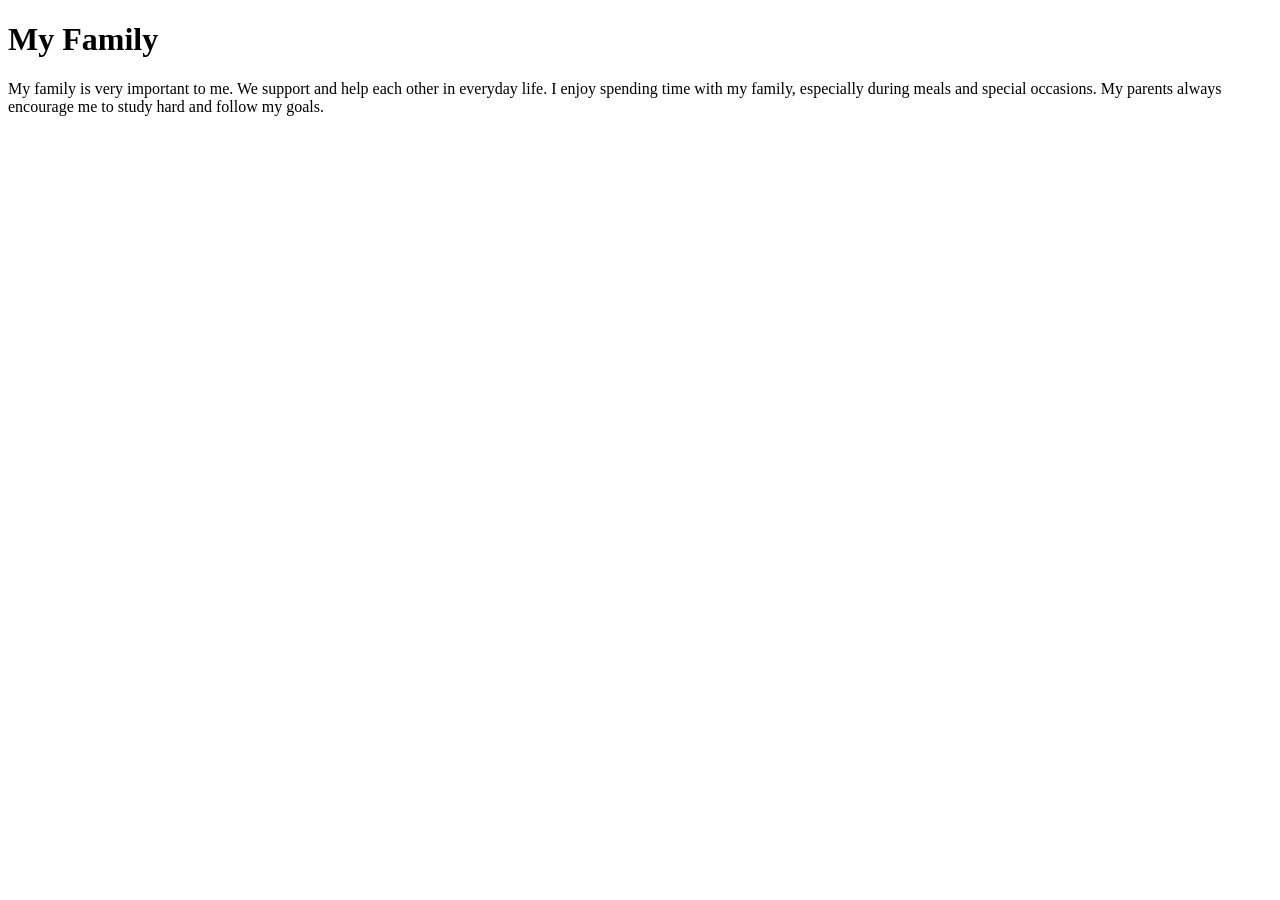
==== family.html @ 8c957118 "first commit" ====
<!DOCTYPE html>
<html>

<head>
<title>My Family</title>
</head>

<body>



<h1>My Family</h1>

<p>
My family is very important to me. We support and help each other in everyday life.
I enjoy spending time with my family, especially during meals and special occasions.
My parents always encourage me to study hard and follow my goals.
</p>

</body>
</html>
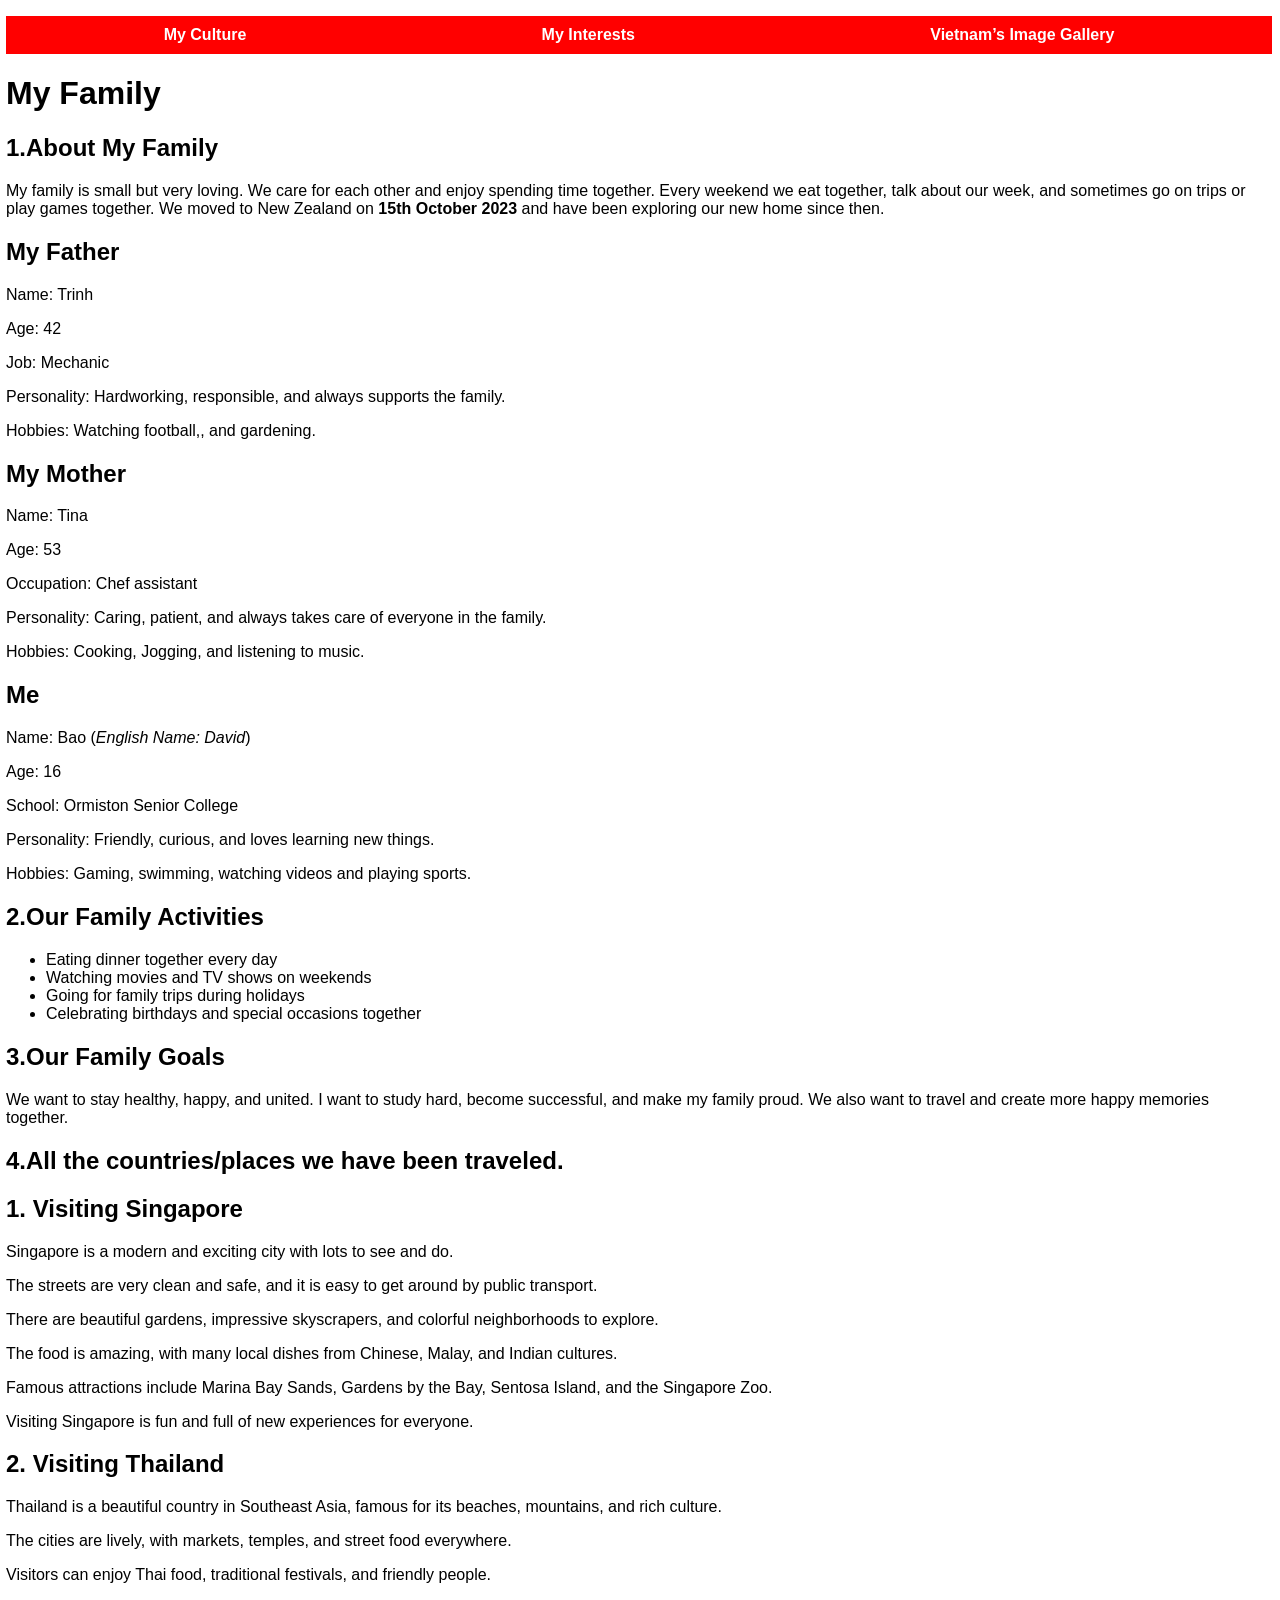
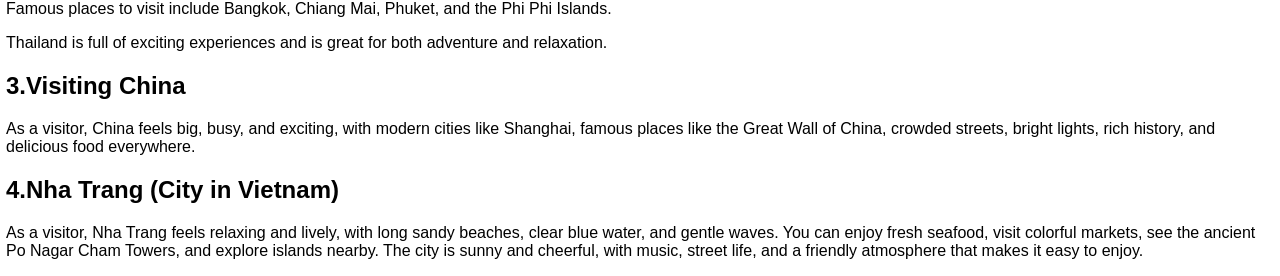
==== commit 99b121d8: "I have changed the text displayed regading my family information." ====
--- a/family.html
+++ b/family.html
@@ -1,21 +1,81 @@
 <!DOCTYPE html>
-<html>
+    <html>
+        <head>
+        <title>My family</title>
+            <link rel="stylesheet" type="text/css" href="style.css">
+        </head>
 
-<head>
-<title>My Family</title>
-</head>
+        <body>
+        <header>
+    <nav>
+    <ul>
+    <li><a href="index.html">My Culture</a></li>
+    <li><a href="interests.html">My Interests</a></li>
+    <li><a href="image gallery.html">Vietnam’s Image Gallery</a></li>
+    </ul>
+    </nav>
+    </header>
 
-<body>
-
-
+        
 
 <h1>My Family</h1>
 
-<p>
-My family is very important to me. We support and help each other in everyday life.
-I enjoy spending time with my family, especially during meals and special occasions.
-My parents always encourage me to study hard and follow my goals.
-</p>
+<h2>1.About My Family</h2>
+<p>My family is small but very loving. We care for each other and enjoy spending time together.  
+Every weekend we eat together, talk about our week, and sometimes go on trips or play games together.
+We moved to New Zealand on <b>15th October 2023</b> and have been exploring our new home since then.</p></p>
 
+<h2>My Father</h2>
+    <p>Name: Trinh</p>
+    <p>Age: 42</p>
+    <p>Job: Mechanic</p>
+    <p>Personality: Hardworking, responsible, and always supports the family.</p>
+    <p>Hobbies: Watching football,, and gardening.</p>
+
+<h2>My Mother</h2>
+    <p>Name: Tina</p>
+    <p>Age: 53</p>
+    <p>Occupation: Chef assistant</p>
+    <p>Personality: Caring, patient, and always takes care of everyone in the family.</p>
+    <p>Hobbies: Cooking, Jogging, and listening to music.</p>
+
+<h2>Me</h2>
+<p>Name: Bao (<em>English Name: David</em>)</p>
+<p>Age: 16</p>
+<p>School: Ormiston Senior College</p>
+<p>Personality: Friendly, curious, and loves learning new things.</p>
+<p>Hobbies: Gaming, swimming, watching videos and playing sports.</p>
+
+<h2>2.Our Family Activities</h2>
+<ul>
+    <li>Eating dinner together every day</li>
+    <li>Watching movies and TV shows on weekends</li>
+    <li>Going for family trips during holidays</li>
+    <li>Celebrating birthdays and special occasions together</li>
+</ul>
+
+<h2>3.Our Family Goals</h2>
+<p>We want to stay healthy, happy, and united.  
+I want to study hard, become successful, and make my family proud.  
+We also want to travel and create more happy memories together.</p>
+
+<h2>4.All the countries/places we have been traveled.</h2>
+ <h2>1. Visiting Singapore</h2>
+    <p>Singapore is a modern and exciting city with lots to see and do.</p>
+    <p>The streets are very clean and safe, and it is easy to get around by public transport.</p>
+    <p>There are beautiful gardens, impressive skyscrapers, and colorful neighborhoods to explore.</p>
+    <p>The food is amazing, with many local dishes from Chinese, Malay, and Indian cultures.</p>
+    <p>Famous attractions include Marina Bay Sands, Gardens by the Bay, Sentosa Island, and the Singapore Zoo.</p>
+    <p>Visiting Singapore is fun and full of new experiences for everyone.</p>
+ <h2>2. Visiting Thailand</h2>
+    <p>Thailand is a beautiful country in Southeast Asia, famous for its beaches, mountains, and rich culture.</p>
+    <p>The cities are lively, with markets, temples, and street food everywhere.</p>
+    <p>Visitors can enjoy Thai food, traditional festivals, and friendly people.</p>
+    <p>Famous places to visit include Bangkok, Chiang Mai, Phuket, and the Phi Phi Islands.</p>
+    <p>Thailand is full of exciting experiences and is great for both adventure and relaxation.</p>
+ <h2>3.Visiting China</h2>
+    <p>As a visitor, China feels big, busy, and exciting, with modern cities like Shanghai, famous places like the Great Wall of China, crowded streets, bright lights, rich history, and delicious food everywhere.</p>
+ <h2>4.Nha Trang (<strong>City in Vietnam</strong>)</h2>
+    <p>As a visitor, Nha Trang feels relaxing and lively, with long sandy beaches, clear blue water, and gentle waves. You can enjoy fresh seafood, visit colorful markets, see the ancient Po Nagar Cham Towers, and explore islands nearby. The city is sunny and cheerful, with music, street life, and a friendly atmosphere that makes it easy to enjoy.</p>
 </body>
 </html>
--- a/style.css
+++ b/style.css
@@ -0,0 +1,36 @@
+body{
+  font-family: Arial;
+  margin-left: 6px;
+}
+
+nav ul{
+  background-color: red;
+  padding: 10px;
+  display: flex;
+  justify-content: space-around;
+}
+
+nav ul li{
+  display: inline;
+  margin-right: 10 px;
+  justify-content: space-evenly
+}
+
+nav ul li a{
+  color: rgb(255, 255, 255);
+  text-decoration: none;
+  font-weight: bold;
+}
+
+nav a{
+  margin-right: 340 px;
+}
+
+img{
+  width: 300px; 
+ font-family: Arial, sans-serif;
+    text-align: center;
+    padding: 20px;
+    background-color: #FFF3B0; /* soft yellow background */
+}
+
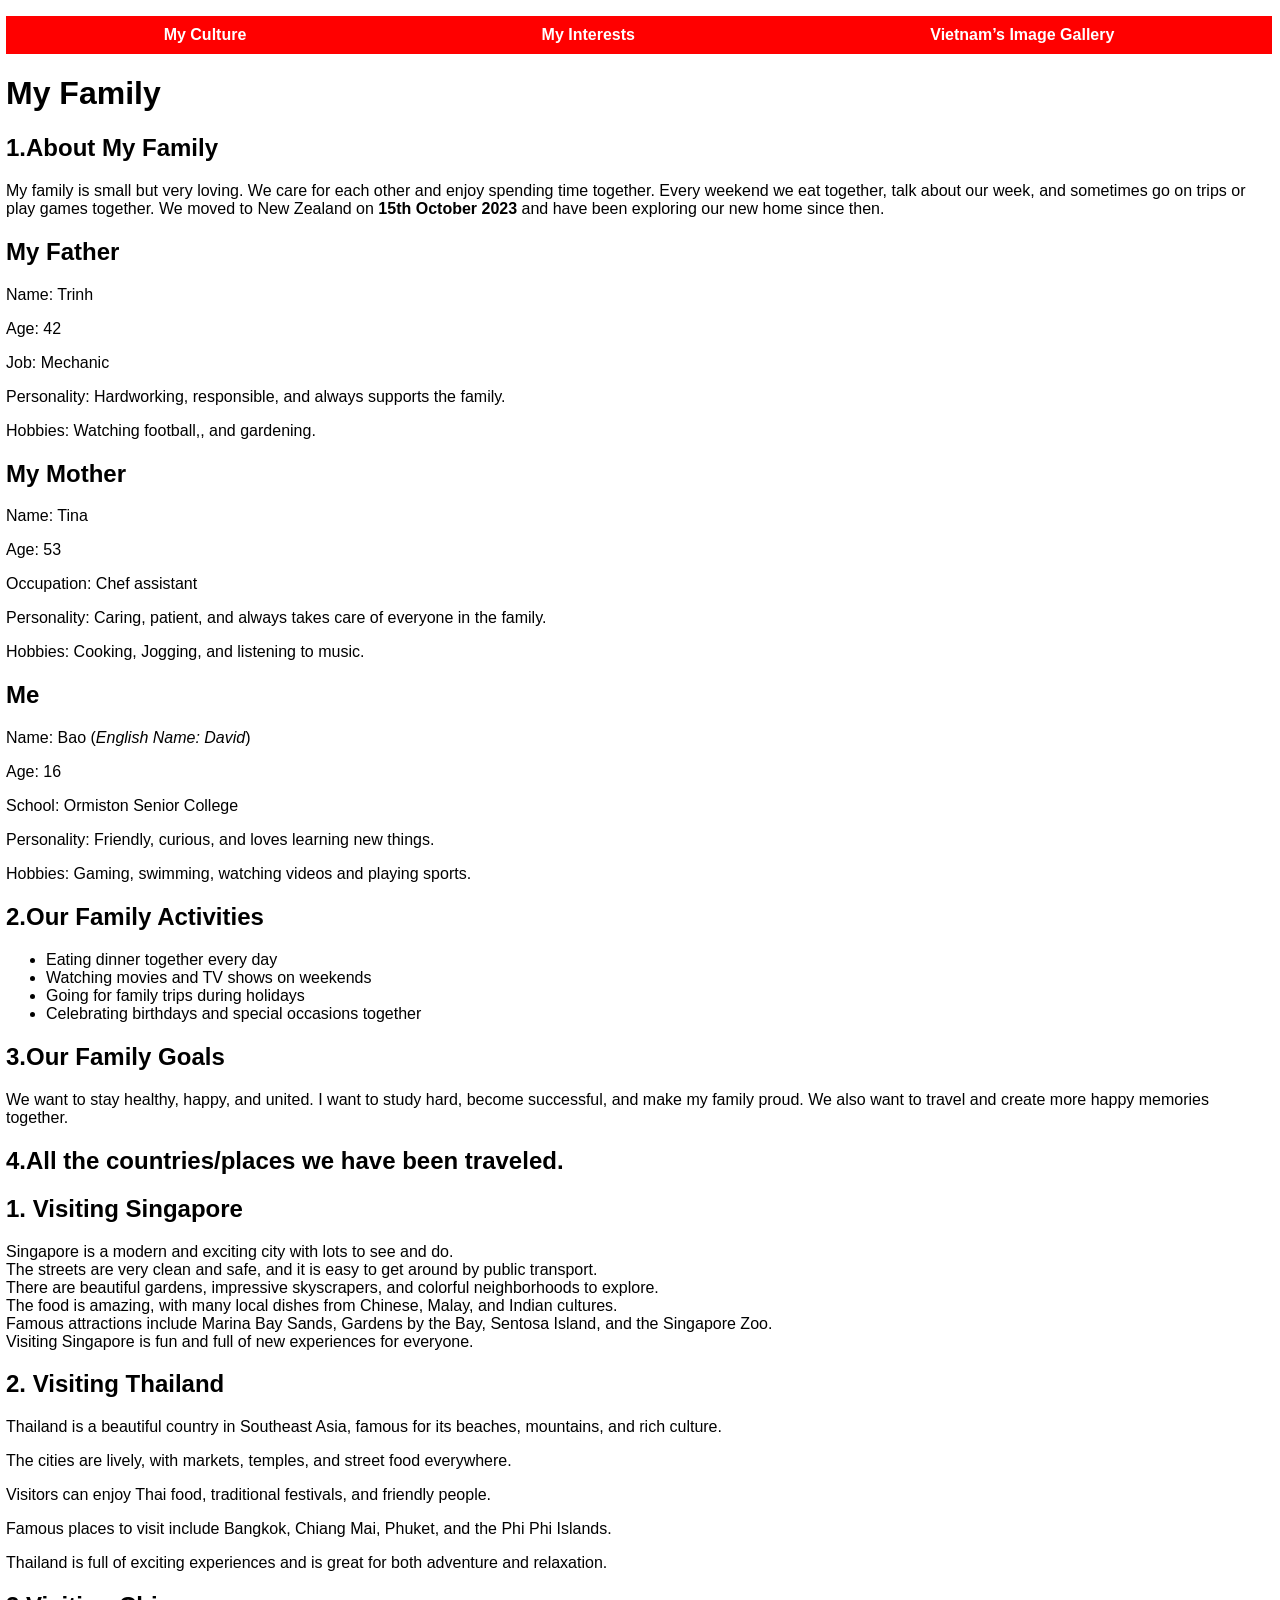
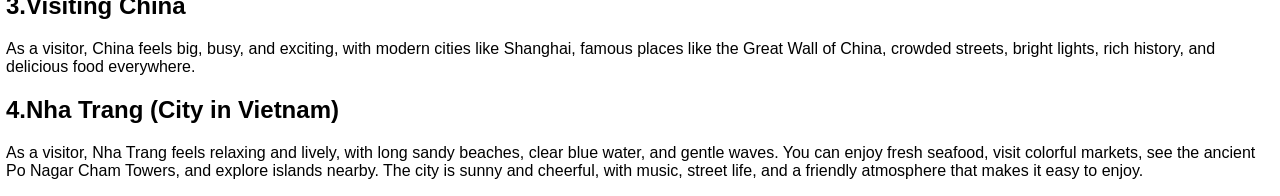
==== commit 803dfda1: "Cleaned up the structure of the page, aligned everthing." ====
--- a/family.html
+++ b/family.html
@@ -1,81 +1,79 @@
 <!DOCTYPE html>
-    <html>
-        <head>
+<html>
+    <head>
         <title>My family</title>
-            <link rel="stylesheet" type="text/css" href="style.css">
-        </head>
+        <link rel="stylesheet" type="text/css" href="style.css">
+    </head>
+    <body>
+        <header>
+            <nav>
+                <ul>
+                    <li><a href="index.html">My Culture</a></li>
+                    <li><a href="interests.html">My Interests</a></li>
+                    <li><a href="image gallery.html">Vietnam’s Image Gallery</a></li>
+                </ul>
+            </nav>
+        </header>
+        <main>
+            <h1>My Family</h1>
 
-        <body>
-        <header>
-    <nav>
-    <ul>
-    <li><a href="index.html">My Culture</a></li>
-    <li><a href="interests.html">My Interests</a></li>
-    <li><a href="image gallery.html">Vietnam’s Image Gallery</a></li>
-    </ul>
-    </nav>
-    </header>
+            <h2>1.About My Family</h2>
+            <p>My family is small but very loving. We care for each other and enjoy spending time together.  
+            Every weekend we eat together, talk about our week, and sometimes go on trips or play games together.
+            We moved to New Zealand on <b>15th October 2023</b> and have been exploring our new home since then.</p></p>
 
-        
+            <h2>My Father</h2>
+                <p>Name: Trinh</p>
+                <p>Age: 42</p>
+                <p>Job: Mechanic</p>
+                <p>Personality: Hardworking, responsible, and always supports the family.</p>
+                <p>Hobbies: Watching football,, and gardening.</p>
 
-<h1>My Family</h1>
+            <h2>My Mother</h2>
+                <p>Name: Tina</p>
+                <p>Age: 53</p>
+                <p>Occupation: Chef assistant</p>
+                <p>Personality: Caring, patient, and always takes care of everyone in the family.</p>
+                <p>Hobbies: Cooking, Jogging, and listening to music.</p>
 
-<h2>1.About My Family</h2>
-<p>My family is small but very loving. We care for each other and enjoy spending time together.  
-Every weekend we eat together, talk about our week, and sometimes go on trips or play games together.
-We moved to New Zealand on <b>15th October 2023</b> and have been exploring our new home since then.</p></p>
+            <h2>Me</h2>
+            <p>Name: Bao (<em>English Name: David</em>)</p>
+            <p>Age: 16</p>
+            <p>School: Ormiston Senior College</p>
+            <p>Personality: Friendly, curious, and loves learning new things.</p>
+            <p>Hobbies: Gaming, swimming, watching videos and playing sports.</p>
 
-<h2>My Father</h2>
-    <p>Name: Trinh</p>
-    <p>Age: 42</p>
-    <p>Job: Mechanic</p>
-    <p>Personality: Hardworking, responsible, and always supports the family.</p>
-    <p>Hobbies: Watching football,, and gardening.</p>
+            <h2>2.Our Family Activities</h2>
+            <ul>
+                <li>Eating dinner together every day</li>
+                <li>Watching movies and TV shows on weekends</li>
+                <li>Going for family trips during holidays</li>
+                <li>Celebrating birthdays and special occasions together</li>
+            </ul>
 
-<h2>My Mother</h2>
-    <p>Name: Tina</p>
-    <p>Age: 53</p>
-    <p>Occupation: Chef assistant</p>
-    <p>Personality: Caring, patient, and always takes care of everyone in the family.</p>
-    <p>Hobbies: Cooking, Jogging, and listening to music.</p>
+            <h2>3.Our Family Goals</h2>
+            <p>We want to stay healthy, happy, and united.  
+            I want to study hard, become successful, and make my family proud.  
+            We also want to travel and create more happy memories together.</p>
 
-<h2>Me</h2>
-<p>Name: Bao (<em>English Name: David</em>)</p>
-<p>Age: 16</p>
-<p>School: Ormiston Senior College</p>
-<p>Personality: Friendly, curious, and loves learning new things.</p>
-<p>Hobbies: Gaming, swimming, watching videos and playing sports.</p>
-
-<h2>2.Our Family Activities</h2>
-<ul>
-    <li>Eating dinner together every day</li>
-    <li>Watching movies and TV shows on weekends</li>
-    <li>Going for family trips during holidays</li>
-    <li>Celebrating birthdays and special occasions together</li>
-</ul>
-
-<h2>3.Our Family Goals</h2>
-<p>We want to stay healthy, happy, and united.  
-I want to study hard, become successful, and make my family proud.  
-We also want to travel and create more happy memories together.</p>
-
-<h2>4.All the countries/places we have been traveled.</h2>
- <h2>1. Visiting Singapore</h2>
-    <p>Singapore is a modern and exciting city with lots to see and do.</p>
-    <p>The streets are very clean and safe, and it is easy to get around by public transport.</p>
-    <p>There are beautiful gardens, impressive skyscrapers, and colorful neighborhoods to explore.</p>
-    <p>The food is amazing, with many local dishes from Chinese, Malay, and Indian cultures.</p>
-    <p>Famous attractions include Marina Bay Sands, Gardens by the Bay, Sentosa Island, and the Singapore Zoo.</p>
-    <p>Visiting Singapore is fun and full of new experiences for everyone.</p>
- <h2>2. Visiting Thailand</h2>
-    <p>Thailand is a beautiful country in Southeast Asia, famous for its beaches, mountains, and rich culture.</p>
-    <p>The cities are lively, with markets, temples, and street food everywhere.</p>
-    <p>Visitors can enjoy Thai food, traditional festivals, and friendly people.</p>
-    <p>Famous places to visit include Bangkok, Chiang Mai, Phuket, and the Phi Phi Islands.</p>
-    <p>Thailand is full of exciting experiences and is great for both adventure and relaxation.</p>
- <h2>3.Visiting China</h2>
-    <p>As a visitor, China feels big, busy, and exciting, with modern cities like Shanghai, famous places like the Great Wall of China, crowded streets, bright lights, rich history, and delicious food everywhere.</p>
- <h2>4.Nha Trang (<strong>City in Vietnam</strong>)</h2>
-    <p>As a visitor, Nha Trang feels relaxing and lively, with long sandy beaches, clear blue water, and gentle waves. You can enjoy fresh seafood, visit colorful markets, see the ancient Po Nagar Cham Towers, and explore islands nearby. The city is sunny and cheerful, with music, street life, and a friendly atmosphere that makes it easy to enjoy.</p>
-</body>
+            <h2>4.All the countries/places we have been traveled.</h2>
+            <h2>1. Visiting Singapore</h2>
+                <p>Singapore is a modern and exciting city with lots to see and do.<br>
+                The streets are very clean and safe, and it is easy to get around by public transport.<br>
+                There are beautiful gardens, impressive skyscrapers, and colorful neighborhoods to explore.<br>
+                The food is amazing, with many local dishes from Chinese, Malay, and Indian cultures.<br>
+                Famous attractions include Marina Bay Sands, Gardens by the Bay, Sentosa Island, and the Singapore Zoo.<br>
+                Visiting Singapore is fun and full of new experiences for everyone.</p>
+            <h2>2. Visiting Thailand</h2>
+                <p>Thailand is a beautiful country in Southeast Asia, famous for its beaches, mountains, and rich culture.</p>
+                <p>The cities are lively, with markets, temples, and street food everywhere.</p>
+                <p>Visitors can enjoy Thai food, traditional festivals, and friendly people.</p>
+                <p>Famous places to visit include Bangkok, Chiang Mai, Phuket, and the Phi Phi Islands.</p>
+                <p>Thailand is full of exciting experiences and is great for both adventure and relaxation.</p>
+            <h2>3.Visiting China</h2>
+                <p>As a visitor, China feels big, busy, and exciting, with modern cities like Shanghai, famous places like the Great Wall of China, crowded streets, bright lights, rich history, and delicious food everywhere.</p>
+            <h2>4.Nha Trang (<strong>City in Vietnam</strong>)</h2>
+                <p>As a visitor, Nha Trang feels relaxing and lively, with long sandy beaches, clear blue water, and gentle waves. You can enjoy fresh seafood, visit colorful markets, see the ancient Po Nagar Cham Towers, and explore islands nearby. The city is sunny and cheerful, with music, street life, and a friendly atmosphere that makes it easy to enjoy.</p>
+        </main>
+    </body>
 </html>
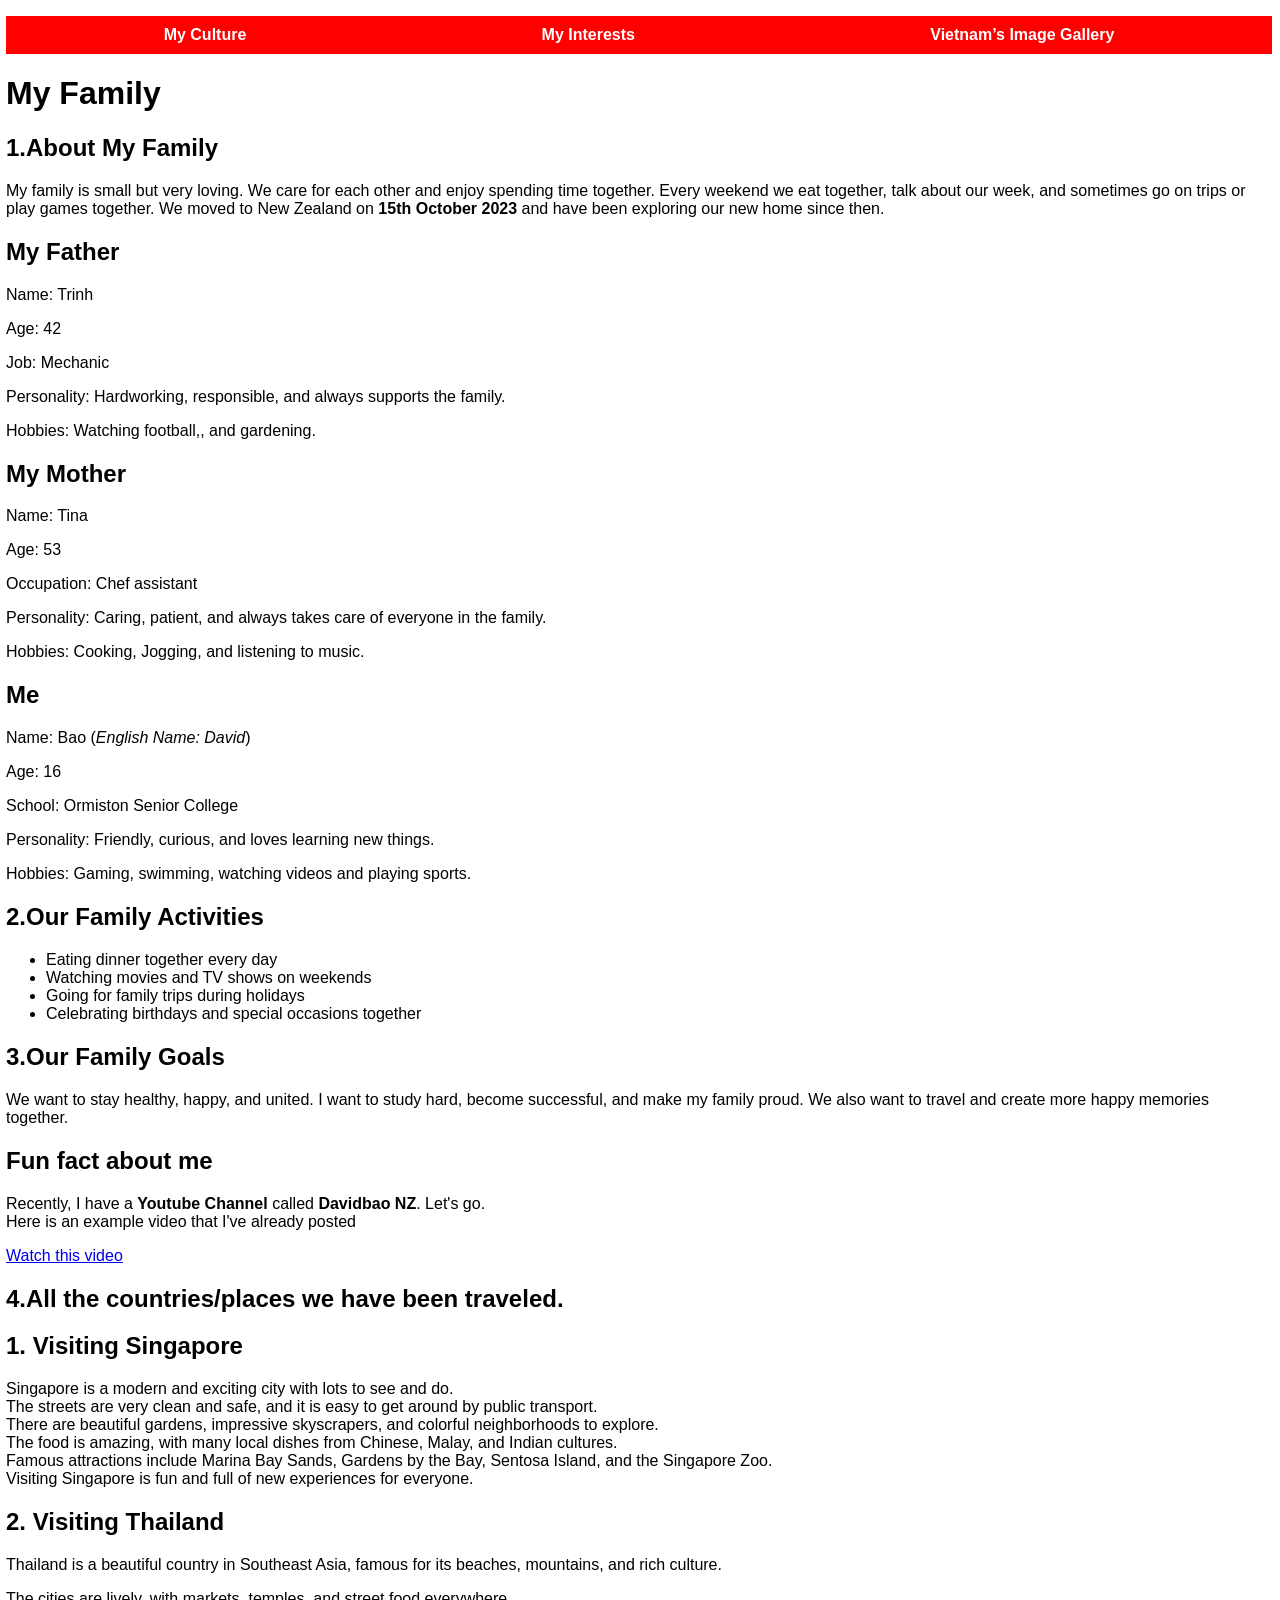
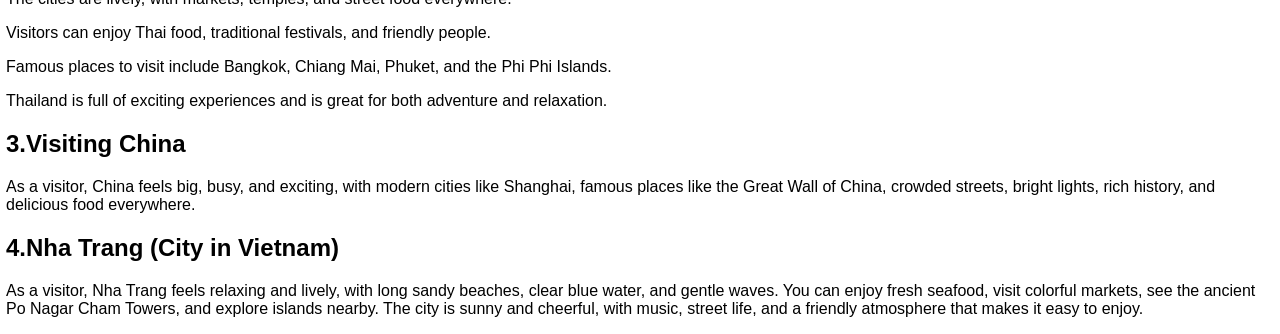
==== commit b10fe802: "I just added a video link." ====
--- a/family.html
+++ b/family.html
@@ -56,6 +56,15 @@
             I want to study hard, become successful, and make my family proud.  
             We also want to travel and create more happy memories together.</p>
 
+
+            <h2>Fun fact about me</h2>
+            <p>Recently, I have a <strong>Youtube Channel</strong> called <strong>Davidbao NZ</strong>. Let's go.<br>
+                Here is an example video that I've already posted</p>
+                <a href="https://youtu.be/GcyQX1BnW6Q?si=J-6mXMpmd-WVFya8" target="_blank">
+                    Watch this video
+                </a>
+
+
             <h2>4.All the countries/places we have been traveled.</h2>
             <h2>1. Visiting Singapore</h2>
                 <p>Singapore is a modern and exciting city with lots to see and do.<br>
--- a/style.css
+++ b/style.css
@@ -34,3 +34,15 @@
     background-color: #FFF3B0; /* soft yellow background */
 }
 
+.gallery {
+    display: flex;
+    flex-wrap: wrap;
+    gap: 10px;
+    justify-content: center;
+}
+
+.gallery img {
+    width: 200px;
+    height: auto;
+}
+
